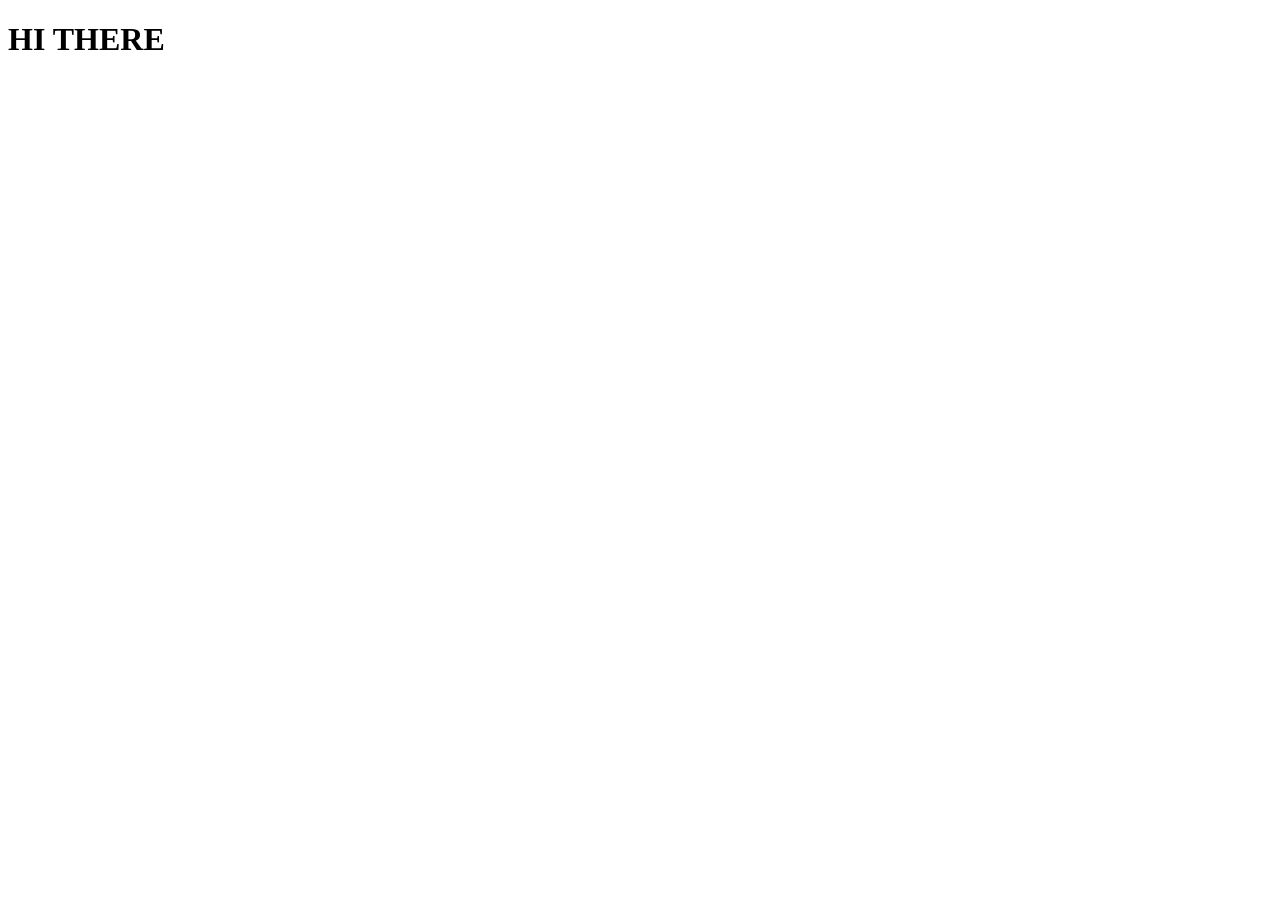
==== index.html @ e6684fe5 "index.html is added" ====
<!DOCTYPE html>
<html lang="en">
  <head>
    <meta charset="UTF-8" />
    <meta name="viewport" content="width=device-width, initial-scale=1.0" />
    <title>Document</title>
  </head>
  <body> 
    <h1>HI THERE</h1>
  </body>
</html>
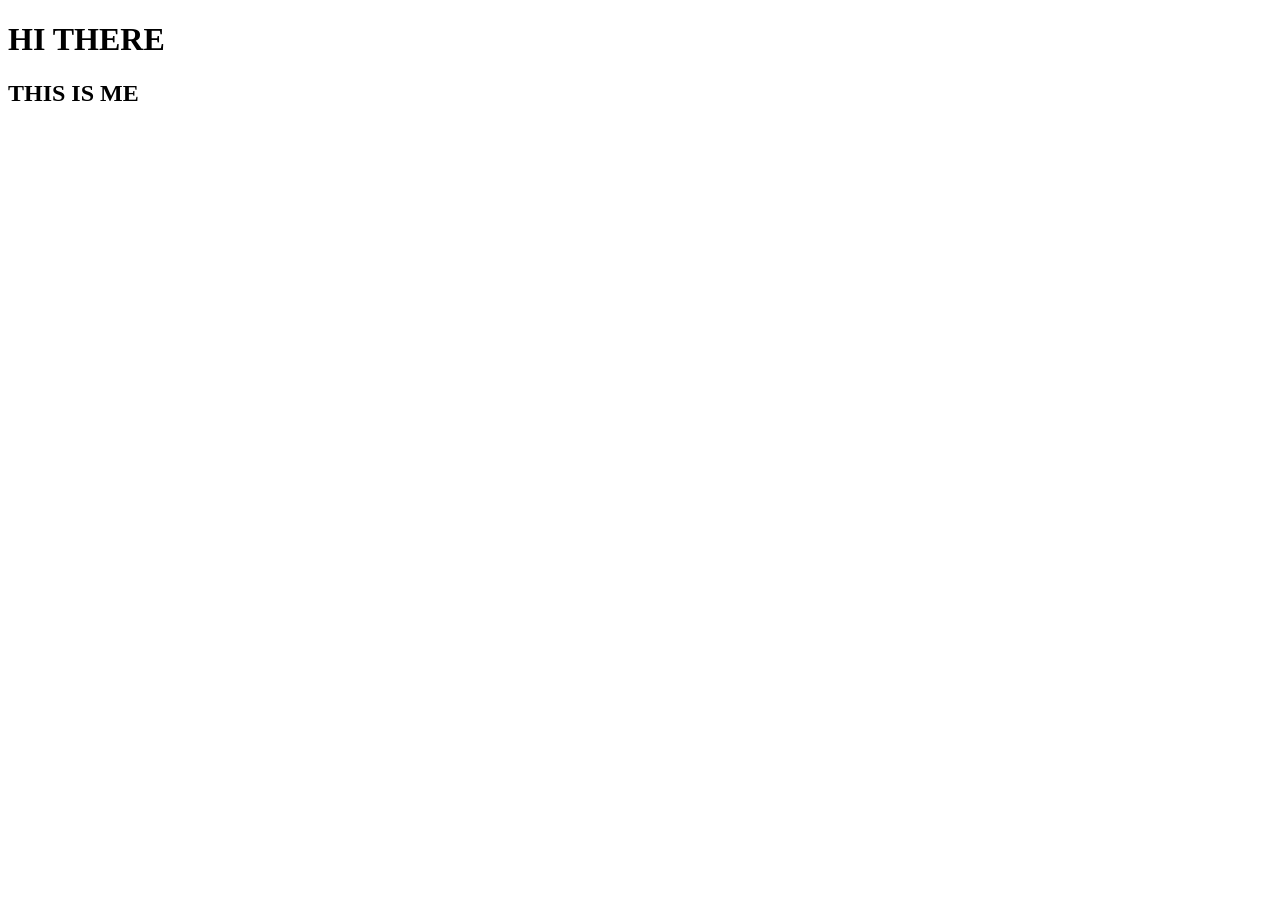
==== commit b73a0658: "this is me" ====
--- a/index.html
+++ b/index.html
@@ -5,7 +5,8 @@
     <meta name="viewport" content="width=device-width, initial-scale=1.0" />
     <title>Document</title>
   </head>
-  <body> 
+  <body>
     <h1>HI THERE</h1>
+    <h2>THIS IS ME</h2>
   </body>
 </html>
